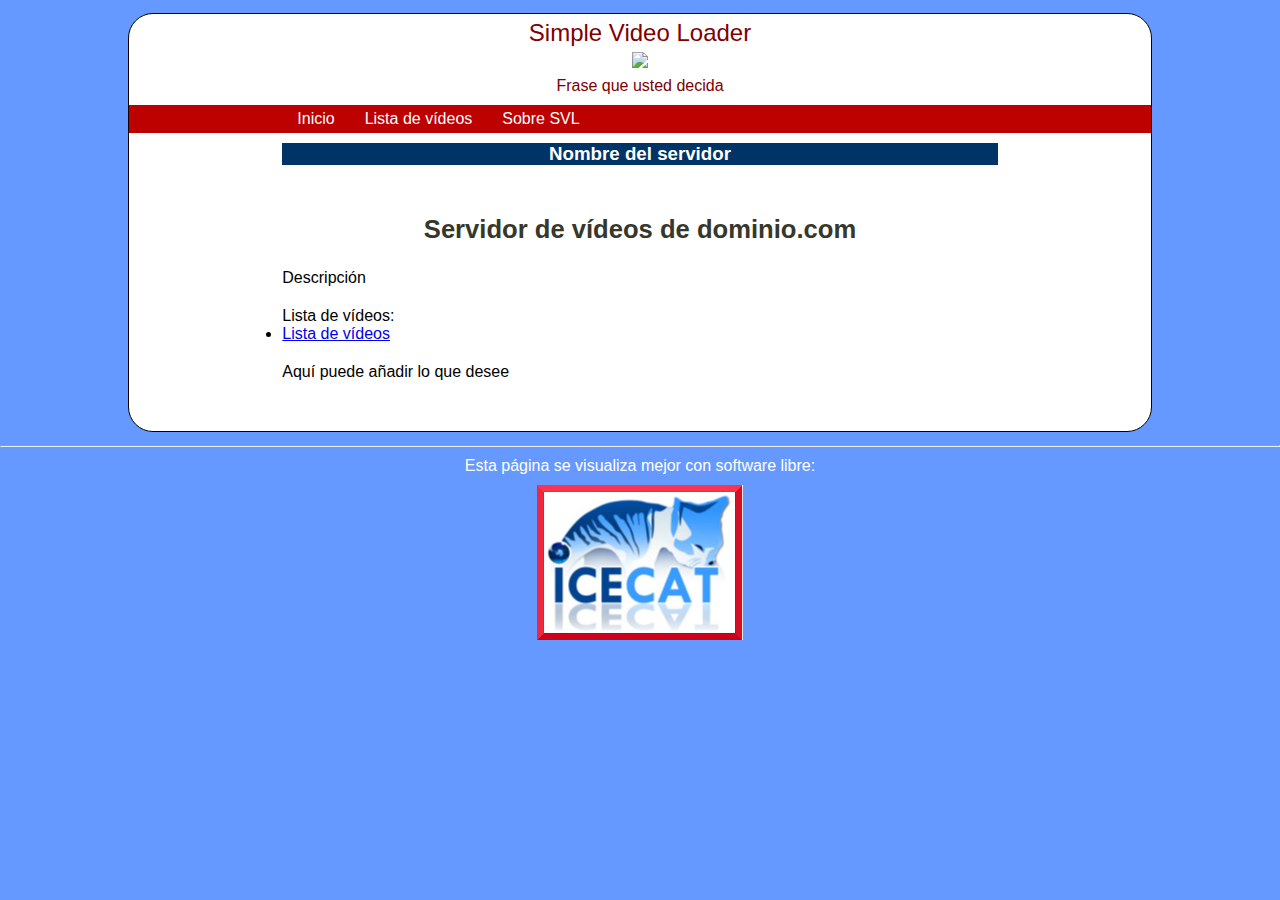
==== index.html @ 8f213db7 "0.1-Beta1" ====
<!DOCTYPE html>
<html>
<head>
<title>Simple Video Loader</title>
<link rel="shortcut icon" href="media/favicon.png">
<meta http-equiv="Content-Type" content="text/html; charset=UTF-8" />
<link rel="stylesheet" href="estilos.css" />
</head>
<body>

<div id="contenedor">

	<div id="encabezado">
		<h1 class="centrado">Simple Video Loader</h1>
			<p class="centrado"><a href="index.html"><img src="media/logo.gif" alto="logo" /></a></p>
		<h2 class="centrado">Frase que usted decida</h2>
		 
	</div>

	<div id="nav">
		<ul>

		<li><a href="#">Inicio</a></li>
		<li><a href="video.html">Lista de vídeos</a></li>
                <li><a href="about.html">Sobre SVL</a></li>
		</ul>


	</div>

	<div id="cuerpo">
		<h3 class="centrado">Nombre del servidor</h3>
		
		<div id="pagina">
		<h4>Servidor de vídeos de dominio.com</h4>
                <p>Descripción</p>
                <p>Lista de vídeos: </p>
                <li><a href="video.html">Lista de vídeos</a></li>
                <p>Aquí puede añadir lo que desee</p>
</a></p>

	</div>
	</div>

	




</div>
<div id="pie">
	<hr />
		<p class="centrado"> Esta página se visualiza mejor con software libre: </p>
		<p class="centrado"><a target="_blank" href="http://www.gnu.org/software/gnuzilla/"><img src="media/icecat.jpg"  alt="icecat" /></a></p>
		
	</div>
</body>
</html>
---- estilos.css ----
* {
	margin: 0px;
	padding: 0px;
	font-family: sans-serif;
}

body {

background-color: #6699FF;

}

h1{

margin-top: 5px;
margin-bottom: 5px;
font: 150% sans-serif;
color: #800000;
}

h2{

margin-top: 5px;
margin-bottom: 5px;
margin-left: 5px;
margin-right: 5px;
font: 100% sans-serif;
color: #800000;



}

h3 {

margin-top: 10px;
margin-bottom: 10px;
background-color: #036;
color: white;

}

h4 {

color: #35382a;
font-weight: bold;
font-size: 1.6em;
font-family: sans-serif;
margin-top: 25px;
margin-bottom: 25px;
text-align: center;

}

.centrado {

text-align: center;

}

#pagina {

margin-top: 50px;
margin-bottom: 50px;

}

#licencias {

margin-top: 50px;
margin-bottom: 50px;

}

#licencias p {

margin-top: 15px;
margin-bottom: 15px;

}

#contenedor {

	margin-right: 10%;
	margin-left: 10%;
margin-top: 1%;
margin-bottom: 1%;
border: 1px solid #000000;
-webkit-border-radius: 25px;
-moz-border-radius: 25px;
border-radius: 25px;
background-color: white;

}

#nav {
	background-color: #bd0000;
	height: 1%;
	overflow: hidden;
	margin-top: 10px;
	margin-bottom: 10px;

	
}
#nav ul {
	list-style-type: none;
	margin-left: 15%;
	
}
#nav ul li {
	float: left;
		
	
}
#nav a     {
	text-decoration: none;
	display: block;
	padding-top: 5px;
	padding-right: 15px;
	padding-bottom: 5px;
	padding-left: 15px;
	color: white;
	
}

#nav a:hover {
	color: yellow;
	background-color: #036;
}


#cuerpo {

margin-left: 15%;
margin-right: 15%;


}

#pie p {

margin-top: 10px;
color: white;

}

#pagina p {

margin-top: 20px;
text-align : justify;
}

#CC {

text-align: center;

}
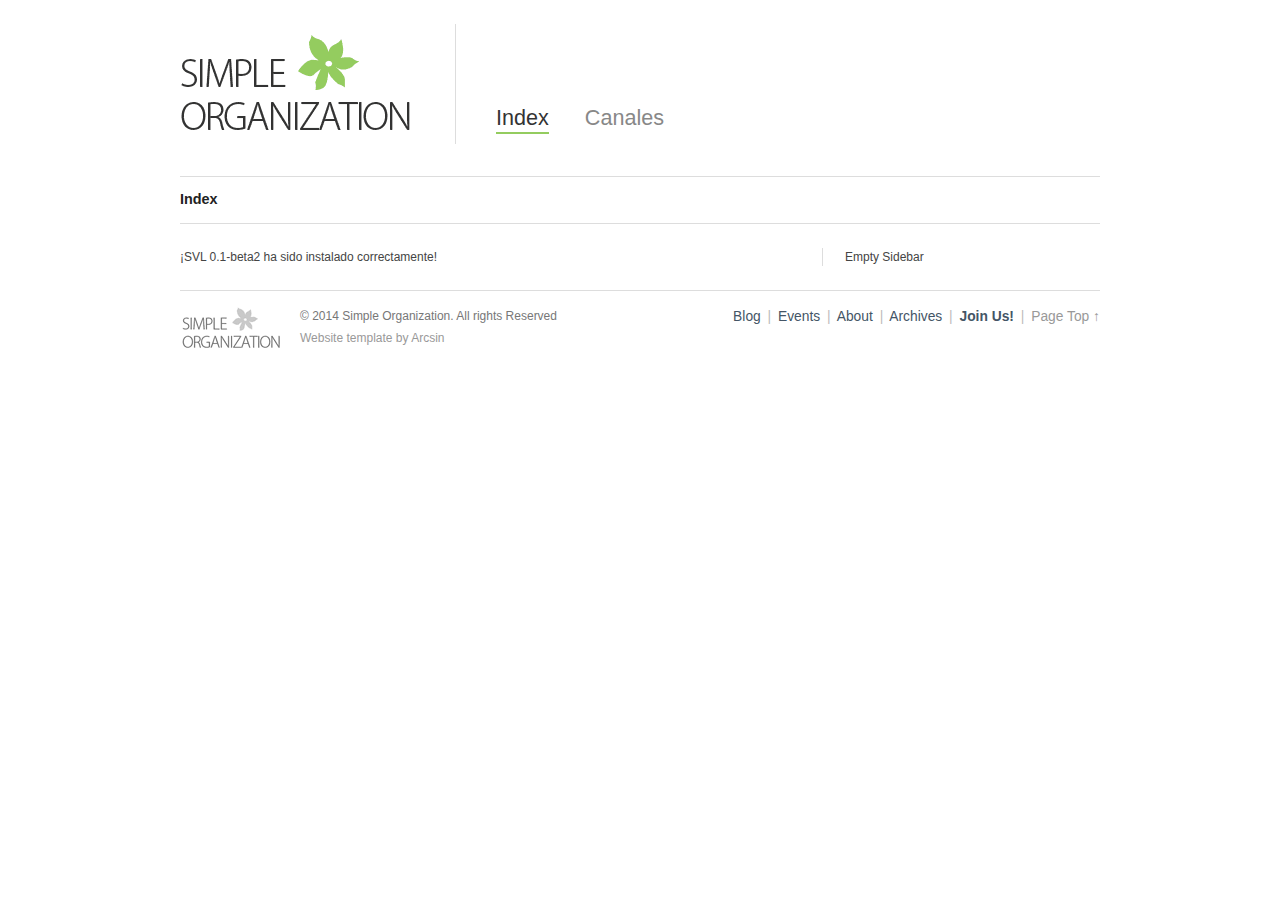
==== commit e42e65ec: "SVL 0.1-beta1.1" ====
--- a/index.html
+++ b/index.html
@@ -1,58 +1,97 @@
-<!DOCTYPE html>
-<html>
+<!DOCTYPE html PUBLIC "-//W3C//DTD XHTML 1.0 Transitional//EN" "http://www.w3.org/TR/xhtml1/DTD/xhtml1-transitional.dtd">
+<html xmlns="http://www.w3.org/1999/xhtml" dir="ltr">
+
 <head>
-<title>Simple Video Loader</title>
-<link rel="shortcut icon" href="media/favicon.png">
-<meta http-equiv="Content-Type" content="text/html; charset=UTF-8" />
-<link rel="stylesheet" href="estilos.css" />
+	<meta http-equiv="content-type" content="text/html; charset=UTF-8"/>
+	<meta name="description" content=""/>
+	<meta name="keywords" content="" />
+	<meta name="author" content="" />
+	<link rel="stylesheet" type="text/css" href="style.css" media="screen" />
+	<title>Simple Video Loader 0.1-beta2</title>
 </head>
+
 <body>
 
-<div id="contenedor">
+<div id="site-wrapper">
 
-	<div id="encabezado">
-		<h1 class="centrado">Simple Video Loader</h1>
-			<p class="centrado"><a href="index.html"><img src="media/logo.gif" alto="logo" /></a></p>
-		<h2 class="centrado">Frase que usted decida</h2>
-		 
-	</div>
+	<div id="header">
 
-	<div id="nav">
-		<ul>
+		<div id="top">
 
-		<li><a href="#">Inicio</a></li>
-		<li><a href="video.html">Lista de vídeos</a></li>
-                <li><a href="about.html">Sobre SVL</a></li>
-		</ul>
+			<div class="left" id="logo">
+				<a href="index.html"><img src="img/logo.gif" alt="" /></a>
+			</div>
 
+			<div class="left navigation" id="main-nav">
+
+				<ul class="tabbed">
+					<li class="current-tab"><a href="index.html">Index</a></li>
+                                        <li><a href="channel/index.html">Canales</a></li>
+				</ul>
+
+				<div class="clearer">&nbsp;</div>
+
+			</div>
+
+			<div class="clearer">&nbsp;</div>
+
+		</div>
+
+		<div class="navigation" id="sub-nav">
+
+			<ul class="tabbed">
+				<li class="current-tab"><a href="index.html">Index</a></li>
+			</ul>
+
+			<div class="clearer">&nbsp;</div>
+
+		</div>
 
 	</div>
 
-	<div id="cuerpo">
-		<h3 class="centrado">Nombre del servidor</h3>
-		
-		<div id="pagina">
-		<h4>Servidor de vídeos de dominio.com</h4>
-                <p>Descripción</p>
-                <p>Lista de vídeos: </p>
-                <li><a href="video.html">Lista de vídeos</a></li>
-                <p>Aquí puede añadir lo que desee</p>
-</a></p>
+	<div class="main" id="main-two-columns">
+
+		<div class="left" id="main-content">
+
+			¡SVL 0.1-beta2 ha sido instalado correctamente!
+			
+		</div>
+
+		<div class="right sidebar" id="sidebar">
+
+			Empty Sidebar
+
+		</div>
+
+		<div class="clearer">&nbsp;</div>
 
 	</div>
+
+	<div id="footer">
+
+		<div class="left" id="footer-left">
+			
+			<img src="img/logo-small.gif" alt="" class="left" />
+			
+			<p>&copy; 2014 Simple Organization. All rights Reserved</p>
+
+			<p class="quiet"><a href="http://templates.arcsin.se/">Website template</a> by <a href="http://arcsin.se/">Arcsin</a></p>
+			
+			<div class="clearer">&nbsp;</div>
+
+		</div>
+
+		<div class="right" id="footer-right">
+
+			<p class="large"><a href="#">Blog</a> <span class="text-separator">|</span> <a href="#">Events</a> <span class="text-separator">|</span> <a href="#">About</a> <span class="text-separator">|</span> <a href="#">Archives</a> <span class="text-separator">|</span> <strong><a href="#">Join Us!</a></strong> <span class="text-separator">|</span> <a href="#top" class="quiet">Page Top &uarr;</a></p>
+
+		</div>
+
+		<div class="clearer">&nbsp;</div>
+
 	</div>
 
-	
+</div>
 
-
-
-
-</div>
-<div id="pie">
-	<hr />
-		<p class="centrado"> Esta página se visualiza mejor con software libre: </p>
-		<p class="centrado"><a target="_blank" href="http://www.gnu.org/software/gnuzilla/"><img src="media/icecat.jpg"  alt="icecat" /></a></p>
-		
-	</div>
 </body>
 </html>
--- a/style.css
+++ b/style.css
@@ -0,0 +1,656 @@
+/*  
+Template name: Simple Organization
+Template URI: http://templates.arcsin.se/simple-organization-website-template/
+Release date: 2009-09-20
+Last updated: 2009-09-24
+Description: A simple and elegant template suitable for organizations.
+Author: Viktor Persson
+Author URI: http://arcsin.se/
+
+This template is licensed under a Creative Commons Attribution 2.5 License:
+http://templates.arcsin.se/license/
+*/
+
+
+/* 
+   Reset
+------------------------------------------------------------------- */
+
+html, body, div, span, object, iframe, h1, h2, h3, h4, h5, h6, p, blockquote, pre, a, abbr, acronym, address, code, del, dfn, em, img, q, dl, dt, dd, ol, ul, li, fieldset, form, label, legend, table, caption, tbody, tfoot, thead, tr, th, td, textarea, input, select {margin: 0; padding: 0; border: 0; font-weight: inherit; font-style: inherit; font-size: 100%; font-family: inherit; vertical-align: baseline;}
+table {border-collapse: collapse; border-spacing: 0;}
+caption, th, td {text-align: left; font-weight: normal;}
+table, td, th {vertical-align: middle;}
+blockquote:before, blockquote:after, q:before, q:after {content: "";}
+blockquote, q {quotes: "" "";}
+a img {border: none;}
+:focus {outline: 0;}
+
+
+/* 
+   General 
+------------------------------------------------------------------- */
+
+html {
+	height: 100%;
+	padding-bottom: 1px; /* force scrollbars */
+}
+
+body {
+	background: #FFF;
+	color: #444;
+	font: normal 75% sans-serif;
+	line-height: 1.5;
+}
+
+
+/* 
+   Typography 
+------------------------------------------------------------------- */
+
+/* Headings */
+
+h1,h2,h3,h4,h5,h6 {
+	color: #444;
+	font-weight: normal;
+	line-height: 1;
+	margin-bottom: 0.3em;
+}
+h4,h5,h6 {font-weight: bold;}
+
+h1 {font-size: 2.6em;}
+h2 {font-size: 2em;}
+h3 {font-size: 1.5em;}
+h4 {font-size: 1.25em;}
+h5 {font-size: 1.1em;}
+h6 {font-size: 1em;}
+
+h1 img, h2 img, h3 img, h4 img, h5 img, h6 img {margin: 0;}
+
+
+/* Links */
+
+a:focus,a:hover {color: #039;}
+a {
+	color: #456;
+	text-decoration: none;
+}
+a:hover {text-decoration: underline;}
+
+a.feed {
+	background: url('img/icon-feed.gif') no-repeat left center;
+	padding-left: 18px;
+}
+a.more {
+	color: #579;
+	font-weight: bold;
+}
+a.more:hover {color: #234;}
+
+
+/* Text elements */
+
+p {margin-bottom: 1em;}
+
+abbr, acronym {border-bottom: 1px dotted #666;}
+address {margin-bottom: 1.5em;}
+blockquote {margin: 1.5em;}
+del, blockquote { color:#666; }
+em, dfn, blockquote, address {font-style: italic;}
+strong, dfn {font-weight: bold;}
+sup, sub {line-height: 0;}
+
+pre {
+	margin: 1.5em 0;
+	white-space: pre;
+}
+pre,code,tt {
+	font: 1em monospace;
+	line-height: 1.5;
+}
+
+
+/* Lists */
+
+li ul, li ol {margin-left: 1.5em;}
+ul, ol {margin: 0 0 1.5em 1.5em;}
+
+ul {list-style-type: disc;}
+ol {
+	list-style-type: decimal;
+	margin-left: 1.9em;
+}
+
+dl {margin: 0 0 1.5em 0;}
+dl dt {font-weight: bold;}
+dd {margin-left: 1.5em;}
+
+
+/* Special lists */
+
+ul.plain-list li, ul.nice-list li, ul.tabbed li {
+	list-style: none;
+	margin-top: 0;
+}
+
+ul.tabbed {
+	display: inline;
+	margin: 0;
+}
+ul.tabbed li {float: left;}
+
+ul.plain-list {margin: 0;}
+
+ul.nice-list {margin-left: 0;}
+ul.nice-list li {
+	border-top: 1px solid #EEE;
+	list-style: none;
+	padding: 4px 0;
+}
+ul.nice-list li:first-child {border-top: none;}
+ul.nice-list li .right {color: #999;}
+
+
+/* Tables */
+
+table {margin-bottom: 1.4em; width: 100%;}
+th {font-weight: bold;}
+thead th {background: #C3D9FF;}
+th,td,caption {padding: 4px 10px 4px 5px;}
+tr.even td {background: #F2F6FA;}
+tfoot {font-style: italic;}
+caption {background: #EEE;}
+
+table.data-table {
+	border: 1px solid #CCB;
+	margin-bottom: 2em;
+	width: 100%;
+}
+table.data-table th {
+	background: #F0F0F0;
+	border: 1px solid #DDD;
+	color: #555;
+	text-align: left;
+}
+table.data-table tr {border-bottom: 1px solid #DDD;}
+table.data-table td, table th {padding: 10px;}
+table.data-table td {
+	background: #F6F6F6;
+	border: 1px solid #DDD;
+}
+table.data-table tr.even td {background: #FCFCFC;}
+
+
+/* Misc classes */
+
+.small {font-size: 0.9em;}
+.smaller {font-size: 0.8em;}
+.smallest {font-size: 0.7em;}
+
+.large {font-size: 1.15em;}
+.larger {font-size: 1.25em;}
+.largest {font-size: 1.35em;}
+
+.hidden {display: none;}
+
+.quiet, .quiet a {color: #999;}
+.loud, .loud a {color: #000;}
+.highlight, .highlight a {background:#ff0;}
+
+.text-left {text-align: left;}
+.text-right {text-align: right;}
+.text-center {text-align: center;}
+.text-separator {padding: 0 5px;}
+
+.error, .notice, .success {
+	border: 1px solid #DDD;
+	margin-bottom: 1em;
+	padding: 0.6em 0.8em;
+}
+
+.error {background: #FBE3E4; color: #8A1F11; border-color: #FBC2C4;}
+.error a {color: #8A1F11;}
+
+.notice {background: #FFF6BF; color: #514721; border-color: #FFD324;}
+.notice a {color: #514721;}
+
+.success {background: #E6EFC2; color: #264409; border-color: #C6D880;}
+.success a {color: #264409;}
+
+
+/* Labels */
+.label {
+	border-left-style: solid;
+	border-left-width: 4px;
+	margin-bottom: 0.2em;
+	padding-left: 10px;
+}
+
+.label-blue {border-left-color: #55AADA;}
+.label-green {border-left-color: #B7D897;}
+.label-orange {border-left-color: #FA8F6F;}
+
+
+/* 
+   Forms 
+------------------------------------------------------------------- */
+
+label {
+	cursor: pointer;
+	font-weight: bold;
+}
+label.checkbox, label.radio {font-weight: normal;}
+legend {
+	font-weight: bold;
+	font-size: 1.2em;
+}
+textarea {overflow: auto;}
+input.text, textarea, select {
+	background: #FCFCFC;
+	border: 1px inset #AAA;
+	margin: 0.5em 0;
+	padding: 4px 5px;
+}
+input.text:focus, textarea:focus, select:focus {background: #FFFFF5;}
+
+input.button {
+	background: #DDD;
+	border: 1px outset #AAA;
+	padding: 4px 5px;
+}
+input.button:active {border-style: inset;}
+
+
+/* Specific */
+
+form .required {font-weight: bold;}
+
+.form-error {border-color: #F00;}
+.form-row {padding: 5px 0;}
+.form-row-submit {
+	border-top: 1px solid #DDD;
+	padding: 8px 0 10px 76px;
+	margin-top: 10px;
+}
+.legend {
+	background: #F0FAF0;
+	border: 1px solid #D6DFD6;
+	font-size: 1.5em;
+	margin: 0;
+	padding: 8px 14px;
+}
+.form-property, .form-value {float: left;}
+.form-property {
+	padding-top: 8px;
+	text-align: right;
+	width: 60px;
+}
+.form-value {padding-left: 16px;}
+.form-error {border-color: #F00;}
+
+
+
+/* 
+   Alignment 
+------------------------------------------------------------------- */
+
+/* General */
+
+.center,.aligncenter {
+	display: block;
+	margin-left: auto;
+	margin-right: auto;
+}
+
+
+/* Images */
+
+img.bordered,img.alignleft,img.alignright,img.aligncenter {
+	background-color: #FFF;
+	border: 1px solid #DDD;
+	padding: 3px;
+}
+img.alignleft, img.left {margin: 0 1.5em 1em 0;}
+img.alignright, img.right {margin: 0 0 1em 1.5em;}
+
+
+/* Floats */   
+
+.left,.alignleft {float: left;}
+.right,.alignright {float: right;}
+
+.clear,.clearer {clear: both;}
+.clearer {
+	display: block;
+	font-size: 0;
+	line-height: 0;
+	height: 0;
+}
+
+
+/* 
+   Separators 
+------------------------------------------------------------------- */
+
+.content-separator, .archive-separator {
+	background: #E5E5E5;
+	clear: both;
+	color: #FFE;
+	display: block;
+	font-size: 0;
+	line-height: 0;
+	height: 1px;	
+}
+.content-separator {margin: 32px 0;}
+.archive-separator {margin-bottom: 20px;}
+
+
+/* 
+   Posts 
+------------------------------------------------------------------- */
+
+.post {margin-bottom: 20px;}
+
+.post img.left, .post img.right {margin-bottom: 0;}
+
+.post-date {
+	color: #777;
+	margin: 2px 0 10px;
+}
+.post-date a {color: #444;}
+
+.post-meta a {color: #345; }
+.post-meta a:hover {color: #001;}
+
+.post-body {font-size: 1.1em;}
+.post-body a {color: #039;}
+.post-body a:hover {color: #039;}
+
+.post-body img.left, .post-body img.right {margin-bottom: 1em;}
+
+
+/* Archives */
+.archive-pagination {
+	color: #777;
+	padding: 10px 0;
+}
+.archive-pagination-top {
+	border-bottom: 2px solid #DDD;
+	margin-bottom: 24px;
+}
+.archive-pagination-bottom {
+	border-top: 2px solid #DDD;
+	margin-top: 24px;
+}
+
+.archive-post-date {
+	background: #F5F5F5;
+	border-bottom: 1px solid #C5C5C5;
+	border-right: 1px solid #CFCFCF;
+	float: left;
+	margin-right: 12px;
+	padding: 2px 0 5px;
+	text-align: center;
+	width: 46px;
+}
+.archive-post-title .post-date {margin: 0;}
+.archive-post-title {padding-top: 4px;}
+.archive-post-day {font: normal 1.6em Georgia,serif;}
+
+
+/* 
+   Comments 
+------------------------------------------------------------------- */
+
+.comment-input-text textarea {width: 80%;}
+
+/* Comment list */
+
+.comment-list-wrapper {
+	background: #F6F6F6;
+	margin: 10px 0 0;
+	padding: 5px 12px 10px 7px;
+}
+.comment-list {
+	margin: 0;
+	padding: 0;
+}
+.comment-list li {list-style: none;}
+.comment-list ul {margin-bottom: 0;}
+
+.comment-profile-wrapper {
+	text-align: center;
+	width: 105px;
+}
+
+.comment-gravatar {margin-bottom: 3px;}
+
+.comment-content-wrapper {
+	float: right;
+	width: 481px;
+}
+
+.comment-parent, .comment-single {margin-top: 15px;}
+
+.comment-list ul.children, #comments #respond ul {
+	border-left: 1px solid #CCC;
+	margin: 0 0 0 130px;
+}
+.comment-list ul.children ul.children {margin-left: 15px;}
+
+.comment-list ul.children li {
+	background: url('img/comment-reply.gif') no-repeat left top;
+	margin: 0;
+	padding: 10px 0 0 15px;
+}
+
+.comment-body {
+	background: #FFF;
+	border: 1px solid #DDD;
+	padding: 10px 12px 0;
+}
+.comment-list ul.children .comment-body {background: #FCFCFC;}
+
+.comment-author {padding-top: 2px;}
+
+.comment-text p {margin-bottom: 0.8em;}
+
+.comment .post-date, .comment-author {font-size: 0.9em;}
+.comment .post-date .right a {color: #BBB;}
+.comment .post-date .right a:hover {color: #234;}
+
+.comment-arrow {
+	background: url('img/comment-arrow.gif') no-repeat left top;
+	display: block;
+	float: left;
+	height: 45px;
+	margin: 3px 0 -45px -41px;
+	position: absolute;
+	width: 29px;
+}
+
+/* Respond */
+
+#respond li {list-style: none;}
+#respond {
+	background: #F6F6F6;
+	padding: 10px 12px;
+}
+#respond ul {margin: 0;}
+#respond .legend {margin-bottom: 10px;}
+
+#comments #respond {padding: 0;}
+#comments #respond .legend {
+	border-bottom: 0;
+	margin-bottom: 0;
+}
+#comments #respond ul {
+	background: url('img/comment-reply.gif') no-repeat left top;
+	padding: 10px 0 0 15px;
+}
+#comments ul.children #respond ul {
+	margin-left: 30px;
+	padding: 0;
+}
+
+#comments #respond .comment-profile-wrapper, #comments #respond .comment-arrow {display: none;}
+#comments #respond .comment-body {background: #FFF;}
+#comments #respond .comment-content-wrapper {
+	float: none;
+	width: 100%;
+}
+
+
+/* 
+   Layout 
+------------------------------------------------------------------- */
+
+/* Common */
+#top, #sub-nav {border-bottom: 1px solid #DDD;}
+
+
+/* Wrapper */
+#site-wrapper {
+	margin: 0 auto;
+	width: 920px;
+}
+
+
+/* Header */
+#header {padding-top: 24px;}
+
+/* Top */
+#top {padding-bottom: 32px;}
+
+
+/* Logo */
+#logo {	border-right: 1px solid #DDD;
+	padding: 10px 40px 10px 0;
+	margin-right: 40px;
+}
+#logo img {}
+
+/* Splash */
+#splash {padding-top: 32px;}
+
+
+/* Navigation */
+.navigation a {
+	color: #888;
+	text-decoration: none;
+}
+.navigation a:hover {color: #002;}
+.navigation li.current-tab a {color: #222;}
+
+#main-nav li:first-child, #sub-nav li:first-child {margin-left: 0;}
+
+/* Main navigation */
+#main-nav {padding-top: 72px;}
+#main-nav li {margin: 0 1.5em;}
+#main-nav a {
+	font-size: 1.8em;
+	line-height: 2em;
+	padding-bottom: 2px;
+}
+#main-nav li.current-tab a {color: #333;}
+#main-nav a:hover {color: #002;}
+#main-nav li.current-tab a {border-bottom: 2px solid #94CC5F;}
+
+
+/* Subnav */
+#sub-nav {
+	border-bottom: 1px solid #DDD;
+	padding: 12px 0;
+}
+#sub-nav a {
+	font-size: 1.2em;
+	text-decoration: none;
+}
+#sub-nav li {margin: 0 1em;}
+#sub-nav li.current-tab a {font-weight: bold;}
+
+
+/* Main */
+.main {margin: 24px 0;}
+
+.main#main-two-columns {background: url('img/main-two-columns.gif') repeat-y right top;}
+.main#main-two-columns-left {background: url('img/main-two-columns-left.gif') repeat-y left top;}
+.main#main-two-columns #main-content, .main#main-two-columns-left #main-content {width: 620px;}
+
+/* Sidebar */
+#sidebar {width: 255px;}
+
+
+/* Columns */
+.col3, .col3-mid {width: 31%;}
+.col3-mid {margin-left: 3%;}
+
+/* Sections */
+.section {margin-bottom: 24px;}
+.section-title {
+	background-color: #F9F9F9;
+	border-top: 2px solid #DDD;
+	color: #7A7A7A;
+	font: bold 1.2em sans-serif;
+	margin-bottom: 16px;
+	padding: 7px 10px 6px;
+}
+#sidebar .section-title {margin-bottom: 8px;}
+
+
+/* Footer */
+
+#footer {
+	border-top: 1px solid #DDD;
+	color: #777;
+	padding: 16px 0 4px;
+}
+#footer-left {width: 459px;}
+#footer-right {
+	width: 459px;
+	text-align: right;
+}
+#footer p {margin-bottom: 0.4em;}
+#footer .text-separator {
+	padding: 0 3px;
+	color: #BBB;
+}
+#footer a:hover {color: #000;}
+
+
+
+/* 
+   Misc overriding classes
+------------------------------------------------------------------- */
+
+/* Border */
+
+.noborder {border: 0;}
+.notborder {border-top: 0;}
+.norborder {border-right: 0;}
+.nobborder {border-bottom: 0;}
+.nolborder {border-left: 0;}
+
+/* Margin */
+
+.nomargin {margin: 0;}
+.notmargin {margin-top: 0;}
+.normargin {margin-right: 0;}
+.nobmargin {margin-bottom: 0;}
+.nolmargin {margin-left: 0;}
+
+/* Padding */
+
+.nopadding {padding: 0;}
+.notpadding {padding-top: 0;}
+.norpadding {padding-right: 0;}
+.nobpadding {padding-bottom: 0;}
+.nolpadding {padding-left: 0;}
+
+
+/* 
+   IE Fixes (zzz)
+------------------------------------------------------------------- */
+
+* html .navigation, * html #footer, * html #splash, * html .comment ul {height: 0.01%;}
+* html #footer-left {width: 500px;}
+.navigation, #splash, .comment ul {min-height: 0.01%;}